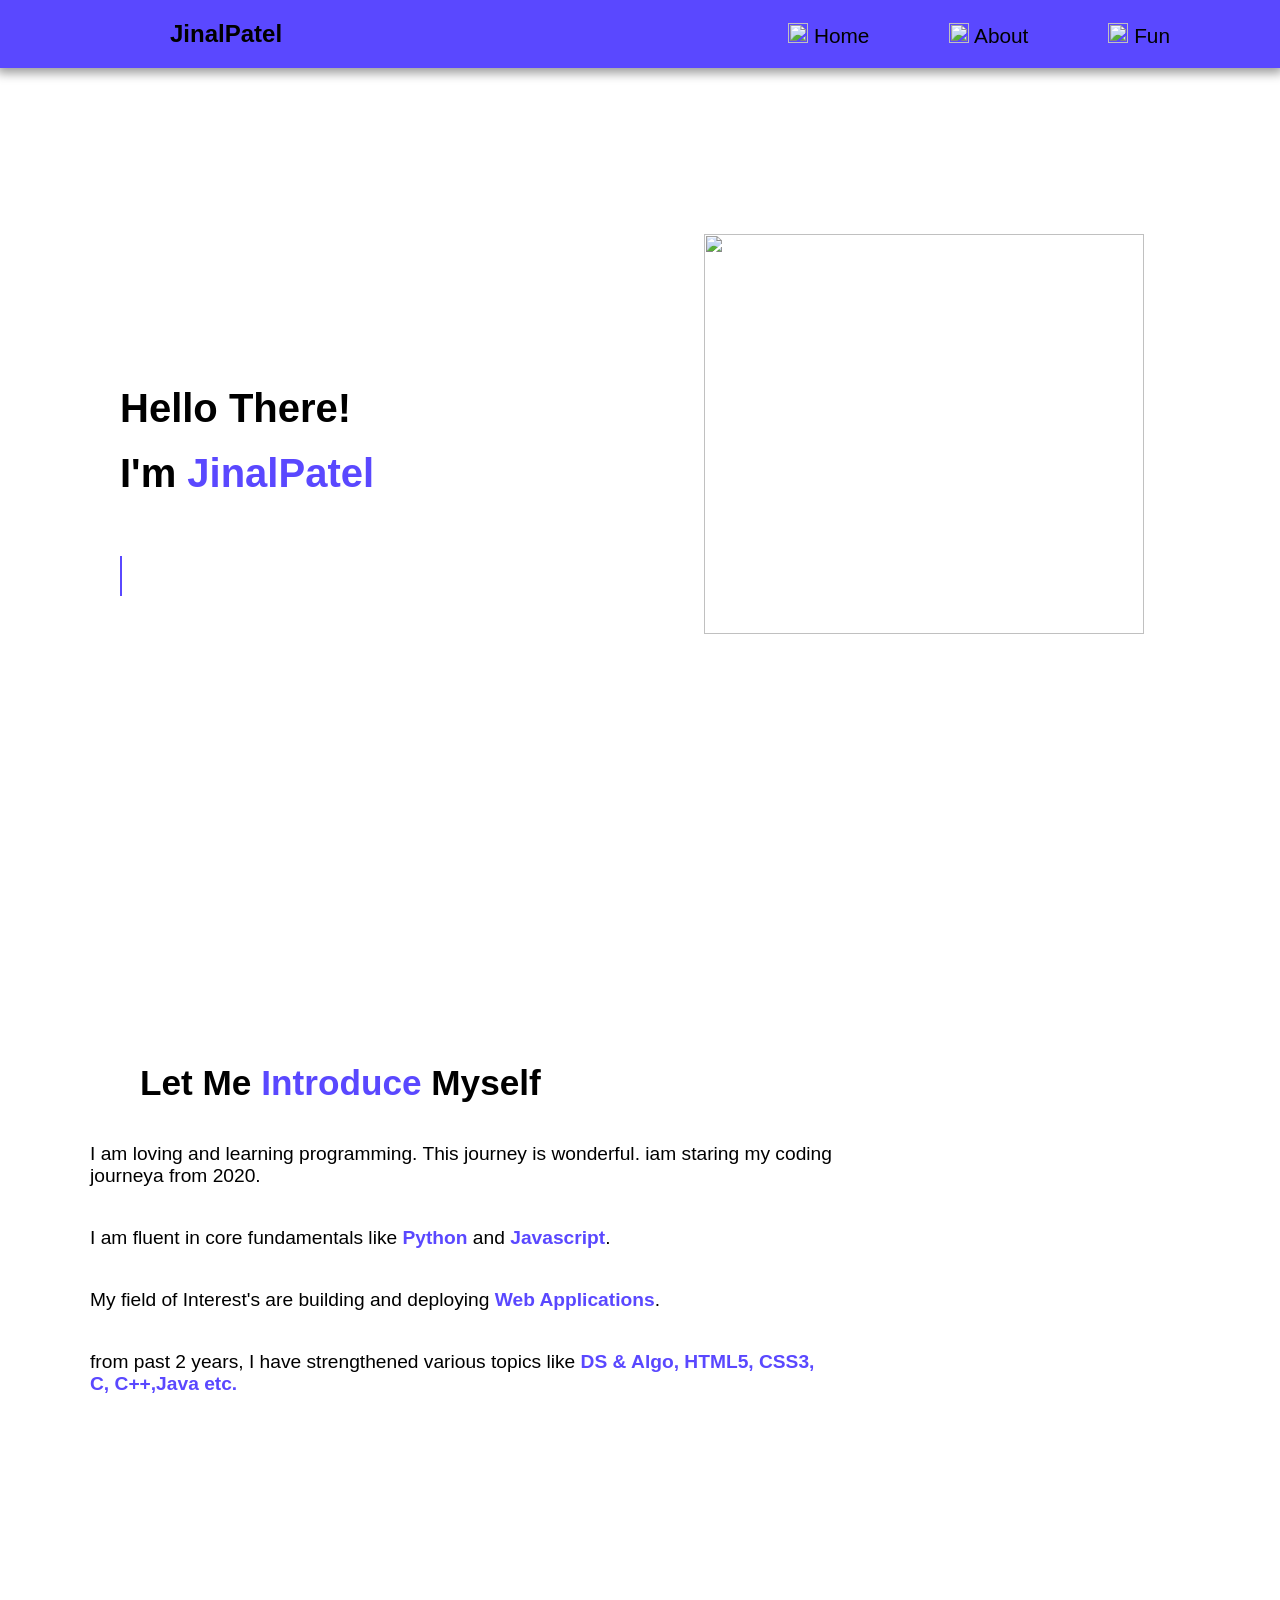
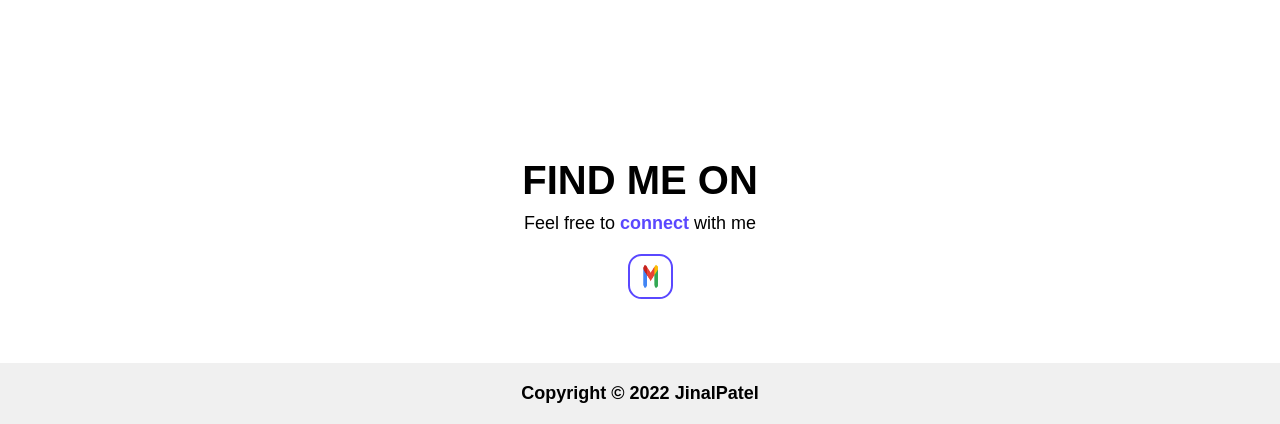
==== index.html @ 80faf099 "Add files via upload portfolio" ====
<!DOCTYPE html>
<html lang="en">
<head>
    <meta charset="UTF-8">
    <meta http-equiv="X-UA-Compatible" content="IE=edge">
    <meta name="viewport" content="width=device-width, initial-scale=1.0">
    <title>JinalPatel/Portfolio</title>
    <link rel="stylesheet" href="style.css">
    <script type="text/javascript" src="script.js"></script>
    <script type="text/javascript" src="project.js"></script>
</head>
<body>
    <nav class="navbar">
        <div class="logo">JinalPatel</div>
        <div class="togglebtn">
            <div id="one" class="bar"></div>
            <div id="two" class="bar"></div>
            <div id="three" class="bar"></div>
        </div>
        <div class="navitems">
            <ul>
                <li><a href="index.html"><img class="navicon" src="items/web-house-.png" alt=""> Home</a></li>
                <li><a href="about.html"><img class="navicon" src="items/user.png" alt=""> About</a></li>
                <li><a href="Fun.html" target="_blank"><img class="navicon" src="items/game.png" alt=""> Fun</a></li>
            </ul>
        </div>
    </nav>
    <section id="home" class="box">
        <h1 class="head">Hello There!</h1>
        <h1 class="secname">I'm <strong class="name">JinalPatel</strong></h1>
        <div class="box1">
            <ul class="dynamic">
                <li> <span>
                    Computer Engineer
                </span> </li>
                <li><span>Web Designer</span></li>
                <li><span>Full stack Devloper</span></li>
                <li><span>Programmer</span></li>
            </ul>
        </div>
    </section>
    <div>
        <img src="https://c8.alamy.com/comp/KCCEHB/software-language-programmer-avatar-KCCEHB.jpg" alt="" class="img">
    </div>
    <section id="About" class="About">
        <h2 class="introhead">Let Me <span class="colorsame">Introduce</span> Myself</h2>
        <div class="style1">I am loving and learning programming. This journey is wonderful. iam staring my coding journeya from 2020.</div>
        <div class="style1">I am fluent in core fundamentals like <span class="colorsame">Python</span> and <span class="colorsame">Javascript</span>.</div>
        <div class="style1">My field of Interest's are building and deploying <span class="colorsame">Web Applications</span>.</div>
        <div class="style1">from past 2 years, I have strengthened various topics like <span class="colorsame">DS & Algo, HTML5, CSS3, C, C++,Java etc.</span></div>
    </section>

    <section id="contectme" class="sec3">
        <h2 class="sec3head">FIND ME ON</h2>
        <div class="contect">Feel free to <span class="colorsame">connect</span> with me</div>
        <div>
           
            <a href="mailto:jinalpatel55528@gmail.com" target="_blank">
                <img class="icon icon2" src="[data-uri]" alt="">
            </a>
        </div>
    </section>
    <footer>
        <div class="foot">Copyright © 2022 JinalPatel</div>
    </footer>

    <script>
        const logo = document.querySelector(".logo");
        logo.addEventListener("click",()=>{
            window.location.reload();
        })
        VanillaTilt.init(document.querySelector(".img"), {
		    max: 20,
		    speed: 400,
            glare: true,
            "max-glare": 1.5, 
	    });
        VanillaTilt.init(document.querySelector(".img1pic"), {
		    max: 20,
		    speed: 400,
            glare: true,
            "max-glare": 1, 
	    });
	
	    //It also supports NodeList
	    VanillaTilt.init(document.querySelector(".img"));
	    VanillaTilt.init(document.querySelector(".img1pic"));

        const togglebtn = document.querySelector(".togglebtn");
        const items = document.querySelector(".navitems ul");
        const one = document.querySelector("#one")
        const two = document.querySelector("#two")
        const three = document.querySelector("#three");

        togglebtn.addEventListener("click",()=>{
            items.classList.toggle("active");
            one.classList.toggle("one");
            two.classList.toggle("two");
            three.classList.toggle("three");

        })
    </script>
</body>
</html>
---- style.css ----
*{
    margin: 0px;
    padding: 0px;
    box-sizing: border-box;
}
body{
    font-family: 'Segoe UI', Tahoma, Geneva, Verdana, sans-serif;
}

/* hamburger */
.togglebtn{
    position: absolute;
    top:23px;
    right: 70px;
    display: none;
    /* display: flex; */
    flex-direction: column;
    align-items: center;
    justify-content: space-between;
    height: 30px;
    width: 40px;
}

.bar{
    display: block;
    width: 100%;
    background-color: black;
    height: 4px;
    border-radius: 12px;
}

nav{
    display: flex;
    justify-content: space-between;
    background-color: #5a48ff;
    /* background-color: rgba(0, 0, 0, 0.2); */
    background: hidden;
    position: sticky;
    top: 0px;
    z-index: 11;
    box-shadow: 0px 2px 10px 3px rgba(0, 0, 0, 0.4);
}
nav ul{
    list-style: none;
    display: flex;
    margin-right: 50px;
    justify-content: space-between;
}
.logo{
    padding: 20px;
    font-size: 1.5rem;
    font-weight: 600;
    margin-left: 150px;
}
.navicon{
    width: 20px;
    height: 20px;
    margin-top: 3px;
}

nav li {
    padding: 20px;
    margin-right: 40px;
}
nav li a{
    font-size: 1.3rem;
    text-decoration: none;
    color: black;
}
nav li a:hover{
    border-bottom: 6px solid white;
    border-radius: 3px;
}

.box{
    height: 102vh;
    display: flex;
    flex-direction: column;
    justify-content: center;
    position: relative;
    /* margin-top: -30px; */
    /* border: 3px solid blue;  */
}

.head{
    margin-top: -10px;
    margin-left: 150px;
    font-size: 2.5rem;
}
.secname{
    margin-top: 20px;
    margin-left: 150px;
    font-size: 2.5rem;
}
.name{
    color: #5a48ff;
}

.box1{
    display: inline-flex;
    margin-left: 150px;
    margin-top: 60px;
}
.dynamic{
    line-height: 2.5rem;
    height: 2.5rem;
    overflow: hidden;
} 
.dynamic li{
    list-style: none;
    color: #5a48ff;
    font-weight: 600;
    font-size: 2.5rem;
    position: relative;
    top: 0px;
    animation: slide 8s steps(4) infinite;
}
@keyframes slide {
    100%{
        top: -10.4rem;
    }
}


.dynamic li span{
    position: relative;
}
.dynamic li span::after{
    content: "";
    position:absolute;
    left: 0;
    width: 100%;
    height: 100%;
    border-left: 2px solid #5a48ff;
    background-color: white;
    animation: type 2s steps(20) infinite;
}
@keyframes type {
    100%{
        left:100%;
        margin: 0px -35px 0px 35px;
    }
}
.img{
    position: absolute;
    top: 25%;
    left: 55%;
    height: 500px;
    width: 550px;   
}

.About{
    height: 75vh;
    position: relative;
    width: 65vw;
    /* border: 3px solid black; */
    display: flex;
    flex-direction: column;
}
.colorsame{
     color: #5a48ff;
     font-weight: bold;
}
.introhead{
    margin-top: 100px;
    margin-left: 200px;
    font-size: 2.5rem;
    margin-bottom: 40px;
}
.style1{
    margin-left: 100px;
    font-size: 1.2rem;
    margin-bottom: 40px;
    font-family: Arial, sans-serif;
}
.img1{
    position: absolute;
    top: 120%;
    left: 65%;
}

.sec3{
    display: flex;
    align-items: center;
    justify-content: center;
    flex-direction: column;
    /* border: 2px solid black; */
    height: 25vh;
    margin-top: 120px;
}

.sec3head{
    font-size: 2.5rem;
    margin-bottom: 10px;
    
}

.contect{
    font-size: large;
    margin-bottom: 20px;
}
.icon{
    width: 45px;
    height: 45px;
    border: 2px solid #5a48ff;
    border-radius: 30%;
    padding: 6px;
}
.icon:hover{
    box-shadow: 1px 1px 10px 3px #5a48ff;
}

.icon1{
    margin-left: -10px;
}
.icon2{
    margin-left: 20px;
}

.foot{
    margin-top: 20px;
    background-color: rgba(0, 0, 0, 0.06);
    padding: 20px;
    font-size: large;
    font-weight: 600;
    text-align: center;
}

/* media quaries */
@media (min-width:1100px) and (max-width:1280px) {
    .box{
        height: 95vh;
    }
    .head{
        margin-left: 120px;
    }
    .secname{
        margin-left: 120px;
    }
    .box1{
        margin-left: 120px;
    }
    .img{   
        top: 26%;
        left: 55%;
        height: 400px;
        width: 440px;   
    }
   
    .introhead{
        margin-top: 140px;
        margin-left: 140px;
        font-size: 2.2rem;
        margin-bottom: 40px;
    }
    .style1{
        margin-left: 90px;
        font-size: 1.2rem;
        margin-bottom: 40px;
        font-family: Arial, sans-serif;
    }
    .img1{
        top: 105%;
        left: 65%;
    }

    .img1pic{
        width: 340px;
        height: 550px;  
    } 
}

@media (min-width:950px) and (max-width:1099px) {
    .box{
        height: 90vh;
    }
    .logo{
        margin-left: 110px;
    }
    .img{   
        top: 30%;
        left: 55%;
        height: 370px;
        width: 400px;   
    }
    
    .introhead{
        margin-top: 70px;
        margin-left: 120px;
        font-size: 2.2rem;
    }
    .style1{
        margin-left: 70px;
        font-size: 1.1rem;
    }

    .head{
        margin-left: 90px;
    }
    .secname{
        margin-top: 20px;
        margin-left: 90px;
        font-size: 2.5rem;
    }   
    
    .box1{
        margin-left: 90px;
    }

    .img1{
        top: 95%;
        left: 65%;
    }

    .img1pic{
        width: 340px;
        height: 540px;  
    } 
    .sec3{
        margin-top: 80px;
    }
    
}

/* Quires -> 3 */
@media (min-width:800px) and (max-width:949px) {
    .box{
        height: 73vh;
    }
    nav li {
        margin-right: 10px;
    }
    .logo{
        margin-left: 70px;
    }
    .img{   
        top: 27%;
        left: 50%;
        height: 340px;
        width: 390px;   
    }

    .box1{
        margin-left: 90px;
        margin-top: 40px;
    }
    .dynamic li{
        font-size: 2rem;
    }

    .About{
        height: 74vh;
    }
   
    .introhead{
        margin-top: 120px;
        margin-left: 65px;
        font-size: 1.8rem;
    }
    .style1{
        margin-left: 30px;
        font-size: 1rem;
    }

    .head{
        margin-left: 90px;
        font-size: 2rem;
    }
    .secname{
        margin-left: 90px;
        font-size: 2rem;
    }       

    .img1{
        /* border: 2px solid blueviolet; */
        top: 100%;
        left: 65%;
    }

    .img1pic{
        width: 280px;
        height: 300px;  
    } 
    .sec3{
        margin-top: 70px;
    }
    
    .sec3head{
        font-size: 2rem;
    } 
    .icon{
        width: 40px;
        height: 40px;
    }   
}

/* Quires -> 4 */

@media (min-width:500px) and (max-width:799px) {
    .box{
        height: 50vh;
    }
    
    nav li {
        margin-right: 10px;
    }
    .logo{
        margin-left: 0px;
        
    }
    .img{  
        position: static; 
        height: 400px;
        width: 400px;  
        display: block;
        margin: auto; 
        /* margin-top: 50px; */
    }

    .box1{
        display: block  ;
        margin-left: 120px;
        margin-top: 35px;
    }
    .dynamic li{
        font-size: 2rem;
    }

    .About{
        height: 75vh;
        width: 100vw;
        margin-top: 70px;
        /* border: 3px solid black; */
    }
   
    .introhead{
        margin-top: 70px;
        margin-left: 0px;
        text-align: center;
        font-size: 2rem;
        margin-bottom: 20px;
    }
    .style1{
        padding: 20px;
        margin-left: 20px;
        margin-bottom: 20px;
        font-size: 1.1rem;
    }

    .head{
        margin-top: 40px;
        margin-left: 120px;
        font-size: 2rem;
    }
    .secname{
        margin-left: 120px;
        font-size: 2rem;
    }       

    .img1{
        margin-top: 10px;
        position: static;
        /* border: 3px solid black; */
    }
    
    .img1pic{
        display: block;
        width: 350px;
        height: 350px;  
        margin: auto;
    } 
    .sec3{
        margin-top: 0px;
    }
    
    .sec3head{
        font-size: 2rem;
    } 
    .icon{
        width: 40px;
        height: 40px;
    }
    
    /* media for the nav hamburger */
    .navbar{
        flex-direction: column;
        align-items: center;
    }
    .navitems ul{
        flex-direction: column; 
        display: none;
    }
    .togglebtn{
        display: flex;
    }
    .navitems ul li a{
        width: 100vw;
        margin-left: 75px;
        text-align: center;
    }
    .navitems ul li a {
        width: 100vw;
        padding: 10px 15px;
    }
    
    .navitems ul.active{
        display: flex;
    }

    .one{
        display: block;
        position:absolute;
        transform: rotate(45deg);
        margin-top: 15px;
    }
    
    .three{
        display: block;
        position:absolute;
        transform: rotate(-45deg);
        margin-top: 15px;
    }

    .two{
        display: none;
    }
}


/* Quires -> 5 */

@media (min-width:390px) and (max-width:499px) {
    .box{
        height: 35vh;
    }
    nav li {
        padding: 10px;
        margin-right: 20px;
    }
    nav li a{
        font-size: 1rem;
        /* display: block; */
    }
    .togglebtn{
        top:21px;
        right: 30px;
    }
    .logo{
        margin-left: 0px;
        
    }
    .img{  
        position: static; 
        height: 300px;
        width: 280px;  
        display: block;
        margin: auto; 
        /* margin-top: 50px; */
    }

    .box1{
        display: block  ;
        margin-left: 0px;
        text-align: center;
        width: 98vw;
        margin-top: 35px;
    }
    @keyframes slide {
        100%{
            top: -6.1rem;
        }
    }
    .dynamic{
        line-height: 1.5rem;
        height: 1.5rem;
        overflow: hidden;
    } 
    .dynamic li{
        font-size: 1.5rem;
    }

    .About{
        height: 70vh;
        width: 100vw;
        margin-top: 0px;
    }
   
    .introhead{
        margin-top: 70px;
        margin-left: 0px;
        text-align: center;
        font-size: 1.7rem;
        margin-bottom: 20px;
    }
    .style1{
        padding: 20px;
        margin-left: 20px;
        margin-bottom: 5px;
        font-size: 1.1rem;
    }

    .head{
        margin-top: 40px;
        margin-left: 0px;
        text-align: center;
        font-size: 1.8rem;
    }
    .secname{
        margin-left: 0px;
        text-align: center;
        font-size: 1.8rem;
    }       

    .img1{
        margin-top: 20px;
        position: static;
    }
    
    .img1pic{
        display: block;
        width: 280px;
        height: 300px;  
        margin: auto;
    } 
    .sec3{
        margin-top: 20px;
    }
    
    .sec3head{
        font-size: 1.7rem;
    } 
    .icon{
        width: 35px;
        height: 35px;
    }
    
    /* media for the nav hamburger */
    .navbar{
        flex-direction: column;
        align-items: center;
    }
    .navitems ul{
        flex-direction: column; 
        display: none;
    }
    .togglebtn{
        display: flex;
    }
    .navitems ul li a{
        width: 100vw;
        margin-left: 75px;
        text-align: center;
    }
    .navitems ul li a {
        width: 100vw;
        padding: 10px 15px;
    }
    
    .navitems ul.active{
        display: flex;
    }

    .one{
        display: block;
        position:absolute;
        transform: rotate(45deg);
        margin-top: 15px;
    }
    
    .three{
        display: block;
        position:absolute;
        transform: rotate(-45deg);
        margin-top: 15px;
    }

    .two{
        display: none;
    }
}


/* Quires -> 6 */

@media (min-width:280px) and (max-width:389px) {
    .box{
        height: 35vh;
    }
    nav li {
        padding: 10px;
        margin-right: 20px;
    }
    nav li a{
        font-size: 1rem;
        /* display: block; */
    }
    .togglebtn{
        top:21px;
        right: 30px;
    }
    .logo{
        margin-left: 0px;
        
    }
    .img{  
        position: static; 
        height: 300px;
        width: 280px;  
        display: block;
        margin: auto; 
        /* margin-top: 50px; */
    }

    .box1{
        display: block  ;
        margin-left: 0px;
        text-align: center;
        width: 98vw;
        margin-top: 35px;
    }
    @keyframes slide {
        100%{
            top: -6.1rem;
        }
    }
    .dynamic{
        line-height: 1.5rem;
        height: 1.5rem;
        overflow: hidden;
    } 
    .dynamic li{
        font-size: 1.5rem;
    }

    .About{
        height: 70vh;
        width: 100vw;
        margin-top: 80px;
    }
   
    .introhead{
        margin-top: 10px;
        margin-left: 0px;
        text-align: center;
        font-size: 1.7rem;
        margin-bottom: 20px;
    }
    .style1{
        padding: 20px;
        margin-left: 20px;
        margin-bottom: 5px;
        font-size: 1.1rem;
    }

    .head{
        margin-top: 40px;
        margin-left: 0px;
        text-align: center;
        font-size: 1.8rem;
    }
    .secname{
        margin-left: 0px;
        text-align: center;
        font-size: 1.8rem;
    }       

    .img1{
        margin-top: 60px;
        position: static;
    }
    
    .img1pic{
        display: block;
        width: 230px;
        height: 250px;  
        margin: auto;
    } 
    .sec3{
        margin-top: 20px;
    }
    
    .sec3head{
        font-size: 1.7rem;
    } 
    .icon{
        width: 35px;
        height: 35px;
    }
    
    /* media for the nav hamburger */
    .navbar{
        flex-direction: column;
        align-items: center;
    }
    .navitems ul{
        flex-direction: column; 
        display: none;
    }
    .togglebtn{
        display: flex;
    }
    .navitems ul li a{
        width: 100vw;
        margin-left: 75px;
        text-align: center;
    }
    .navitems ul li a {
        width: 100vw;
        padding: 10px 15px;
    }
    
    .navitems ul.active{
        display: flex;
    }

    .one{
        display: block;
        position:absolute;
        transform: rotate(45deg);
        margin-top: 15px;
    }
    
    .three{
        display: block;
        position:absolute;
        transform: rotate(-45deg);
        margin-top: 15px;
    }

    .two{
        display: none;
    }
}
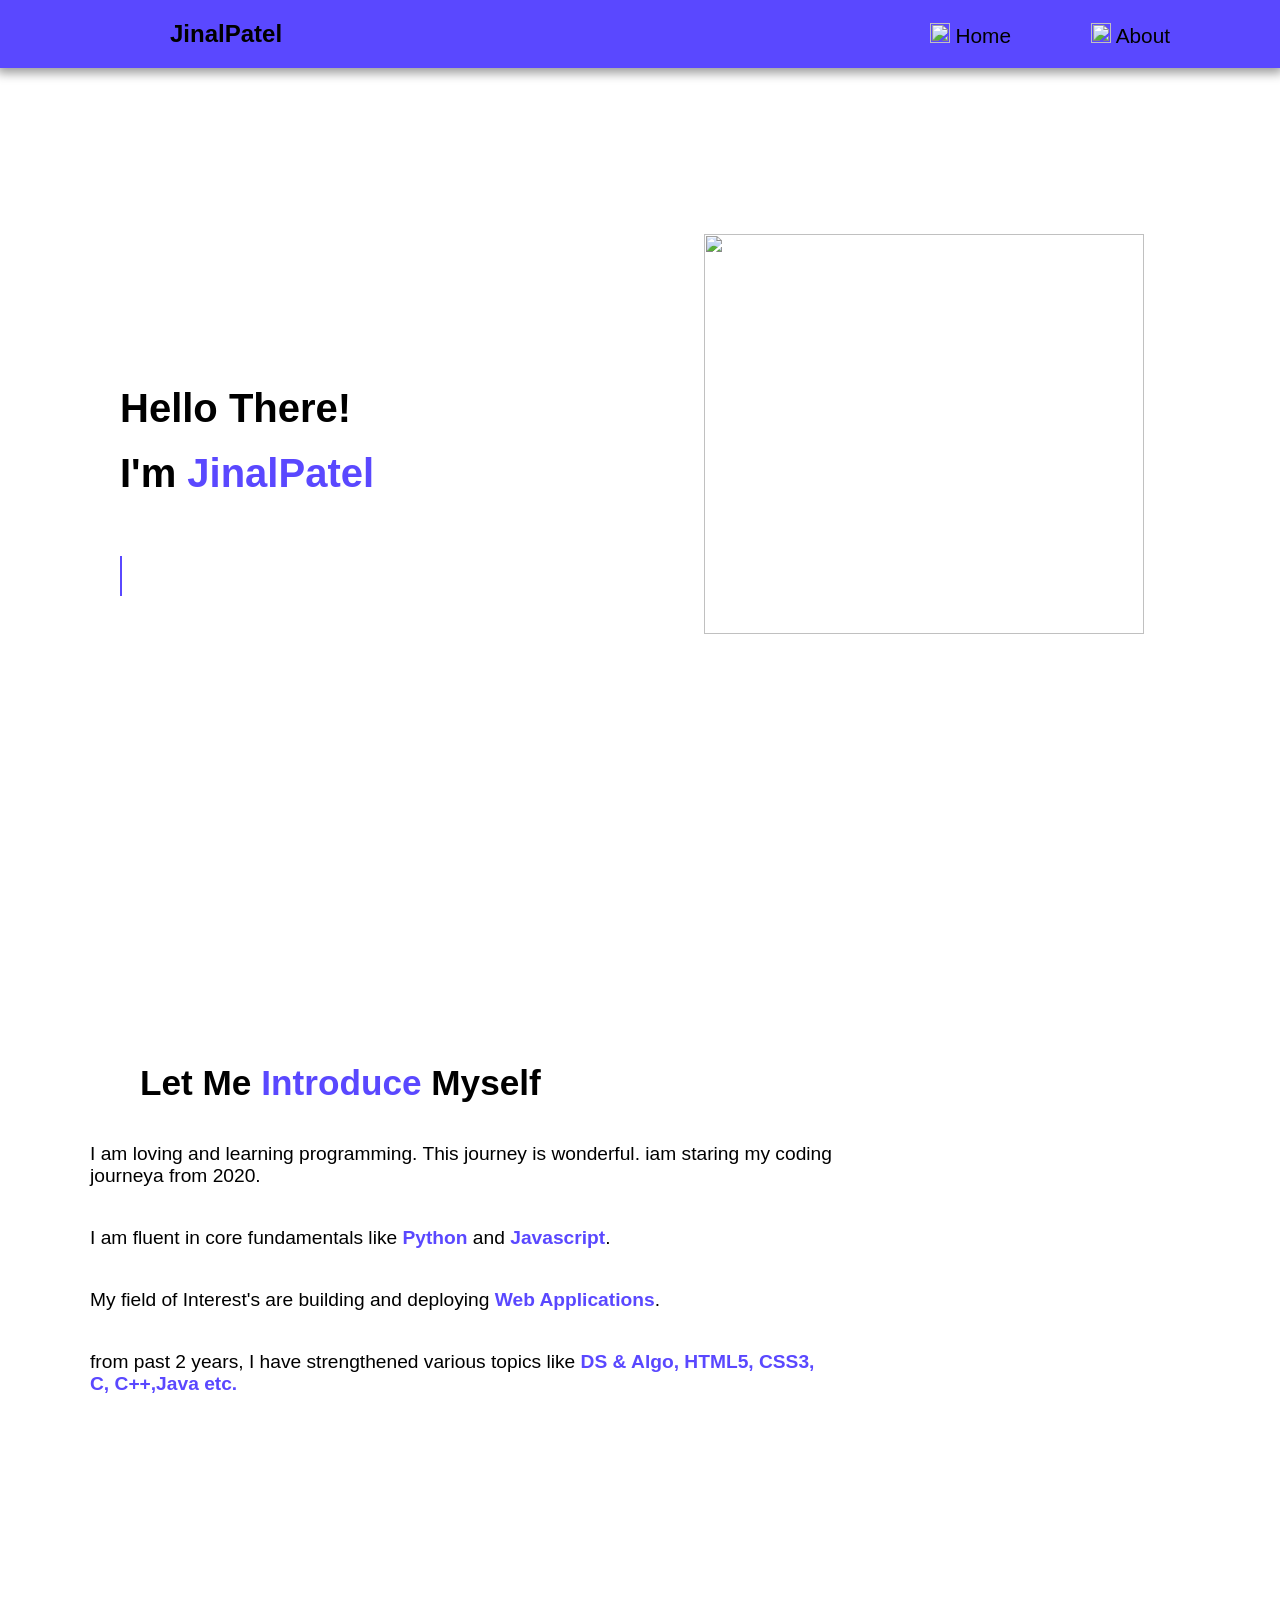
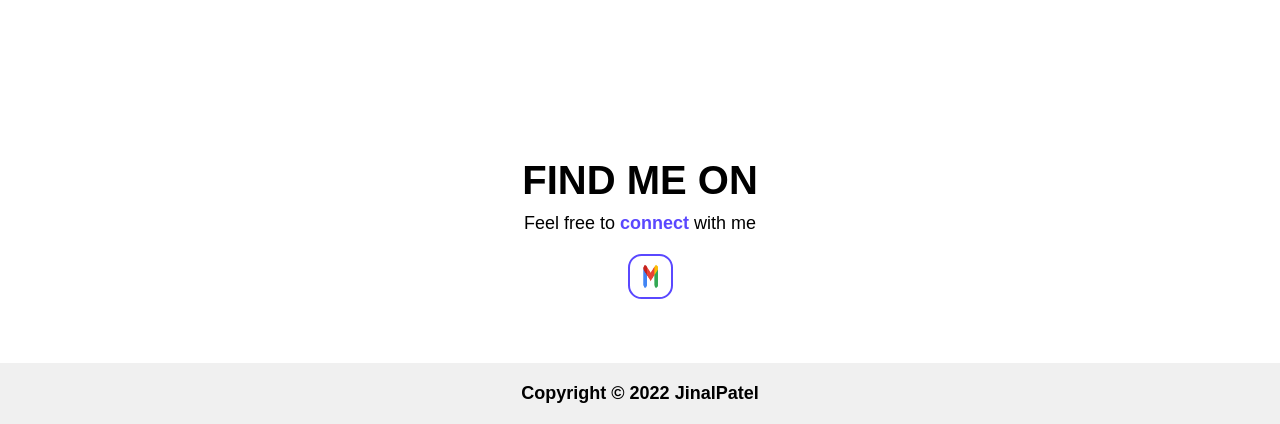
==== commit 664e630b: "Update index.html portfolio" ====
--- a/index.html
+++ b/index.html
@@ -21,7 +21,7 @@
             <ul>
                 <li><a href="index.html"><img class="navicon" src="items/web-house-.png" alt=""> Home</a></li>
                 <li><a href="about.html"><img class="navicon" src="items/user.png" alt=""> About</a></li>
-                <li><a href="Fun.html" target="_blank"><img class="navicon" src="items/game.png" alt=""> Fun</a></li>
+                
             </ul>
         </div>
     </nav>
@@ -101,4 +101,4 @@
         })
     </script>
 </body>
-</html>+</html>
